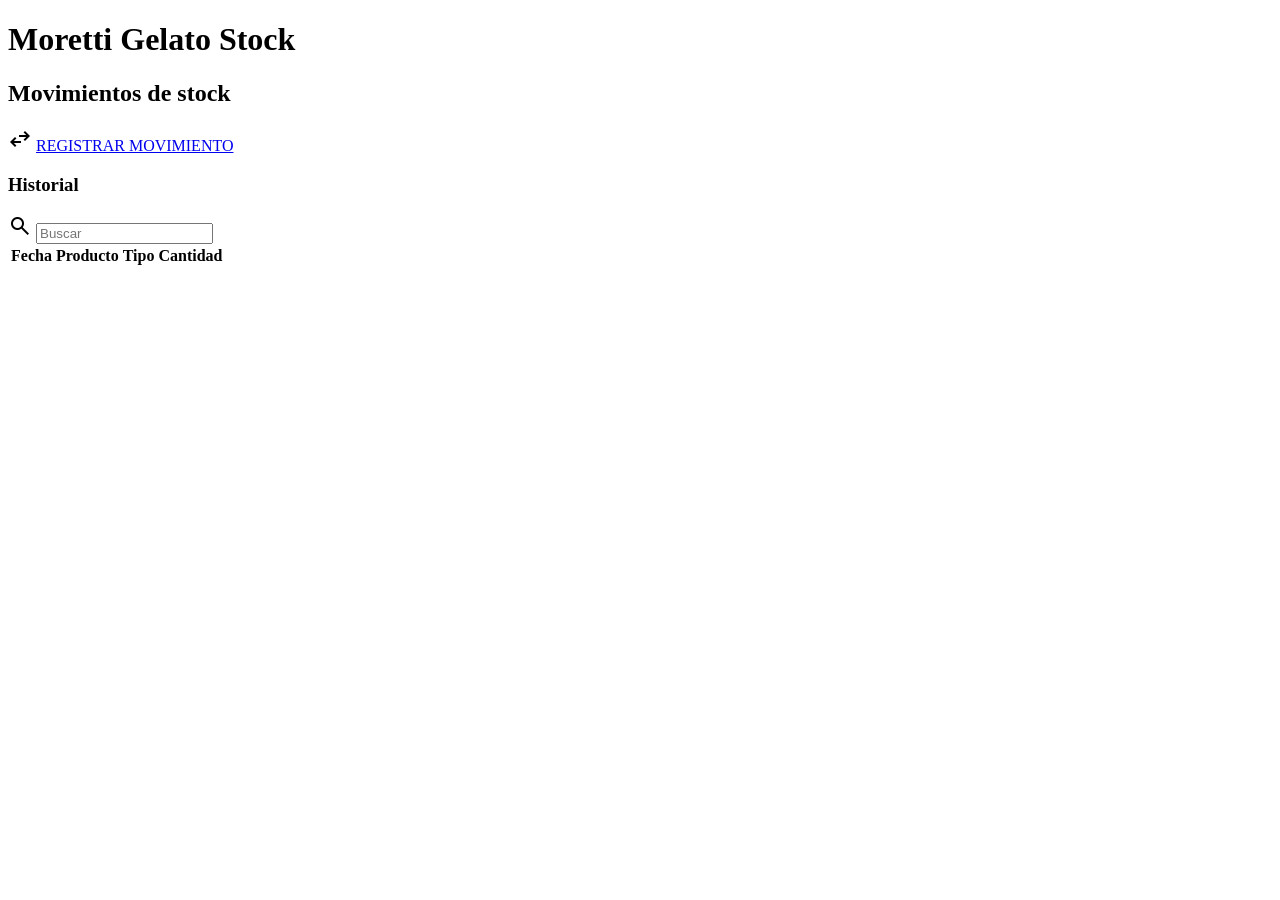
==== frontend/index.html @ 6f8af8db "feat: añadir páginas de movimientos de stock" ====
<!doctype html>
<html lang="es-ES">
  <head>
    <meta charset="UTF-8" />
    <meta name="viewport" content="width=device-width, initial-scale=1.0" />
    <title>Moretti Gelato Stock</title>
    <link
      rel="stylesheet"
      href="https://fonts.googleapis.com/css2?family=Material+Symbols+Outlined"
    />
  </head>
  <body>
    <header>
      <h1>Moretti Gelato Stock</h1>
    </header>

    <main>
      <h2>Movimientos de stock</h2>

      <div>
        <span class="material-symbols-outlined"> swap_horiz </span>
        <a href="movimiento.html">REGISTRAR MOVIMIENTO</a>

        <h3>Historial</h3>

        <span class="material-symbols-outlined"> search </span>
        <input type="search" name="buscar" id="buscar" placeholder="Buscar" />

        <table>
          <thead>
            <tr>
              <th>Fecha</th>
              <th>Producto</th>
              <th>Tipo</th>
              <th>Cantidad</th>
            </tr>
          </thead>
        </table>
      </div>
    </main>
  </body>
</html>
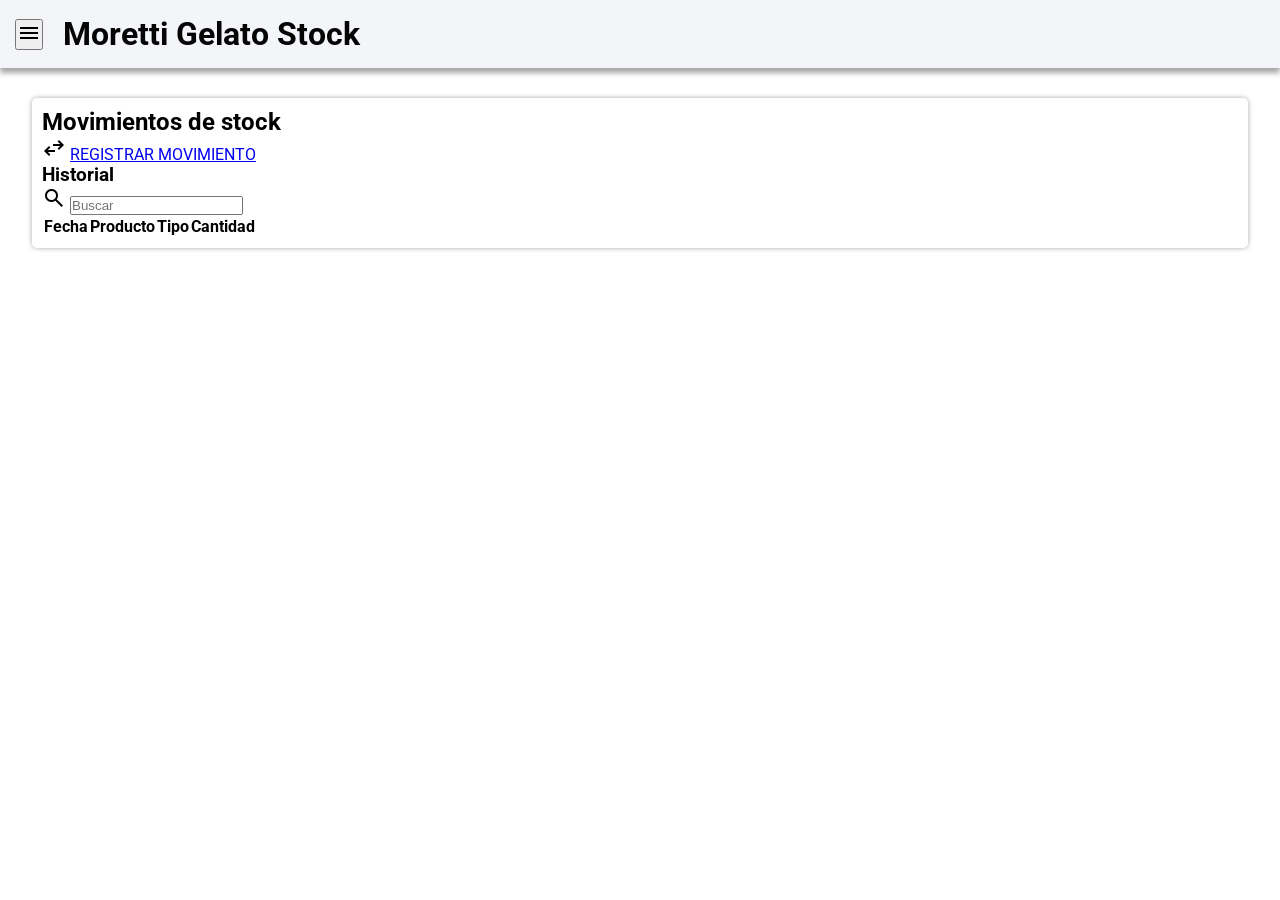
==== commit 665ab941: "feat: implementar menú hamburguesa interactivo" ====
--- a/frontend/index.html
+++ b/frontend/index.html
@@ -8,9 +8,33 @@
       rel="stylesheet"
       href="https://fonts.googleapis.com/css2?family=Material+Symbols+Outlined"
     />
+
+    <link rel="stylesheet" href="css/style.css" />
   </head>
   <body>
     <header>
+      <nav>
+        <button aria-label="abrir menu" aria-expanded="false" id="boton-menu">
+          <span class="material-symbols-outlined"> menu </span>
+        </button>
+
+        <ul id="menu-navegacion">
+          <li>
+            <a href="index.html">
+              <span class="material-symbols-outlined"> swap_horiz </span>
+              Movimientos de stock</a
+            >
+          </li>
+
+          <li>
+            <a href="productos.html"
+              ><span class="material-symbols-outlined"> inventory_2 </span>
+              Listado de productos</a
+            >
+          </li>
+        </ul>
+      </nav>
+
       <h1>Moretti Gelato Stock</h1>
     </header>
 
@@ -38,5 +62,7 @@
         </table>
       </div>
     </main>
+
+    <script src="js/script.js"></script>
   </body>
 </html>
--- a/frontend/css/style.css
+++ b/frontend/css/style.css
@@ -0,0 +1,61 @@
+@import url("https://fonts.googleapis.com/css2?family=Roboto:ital,wght@0,100..900;1,100..900&display=swap");
+
+:root {
+  --gris: #f3f5f8;
+  --fuente: #050505;
+}
+
+* {
+  margin: 0;
+  padding: 0;
+  box-sizing: border-box;
+}
+
+body {
+  font-family: "Roboto", sans-serif;
+}
+
+header {
+  background-color: var(--gris);
+  box-shadow: 0px 5px 5px 0px rgba(0, 0, 0, 0.349);
+  color: var(--fuente);
+  padding: 15px;
+  margin-bottom: 30px;
+  display: flex;
+  justify-content: flex-start;
+  align-items: center;
+  gap: 20px;
+}
+
+header a {
+  text-decoration: none;
+}
+
+ul {
+  list-style: none;
+}
+
+nav ul {
+  display: none;
+}
+
+nav ul.menu-abierto {
+  display: flex;
+  flex-direction: column;
+  gap: 15px;
+}
+
+nav a {
+  display: flex;
+  align-items: center;
+  gap: 8px;
+  padding: 5px;
+}
+
+main {
+  margin: auto;
+  width: 95%;
+  padding: 10px;
+  box-shadow: 0px 0px 5px 0px rgba(0, 0, 0, 0.349);
+  border-radius: 5px;
+}
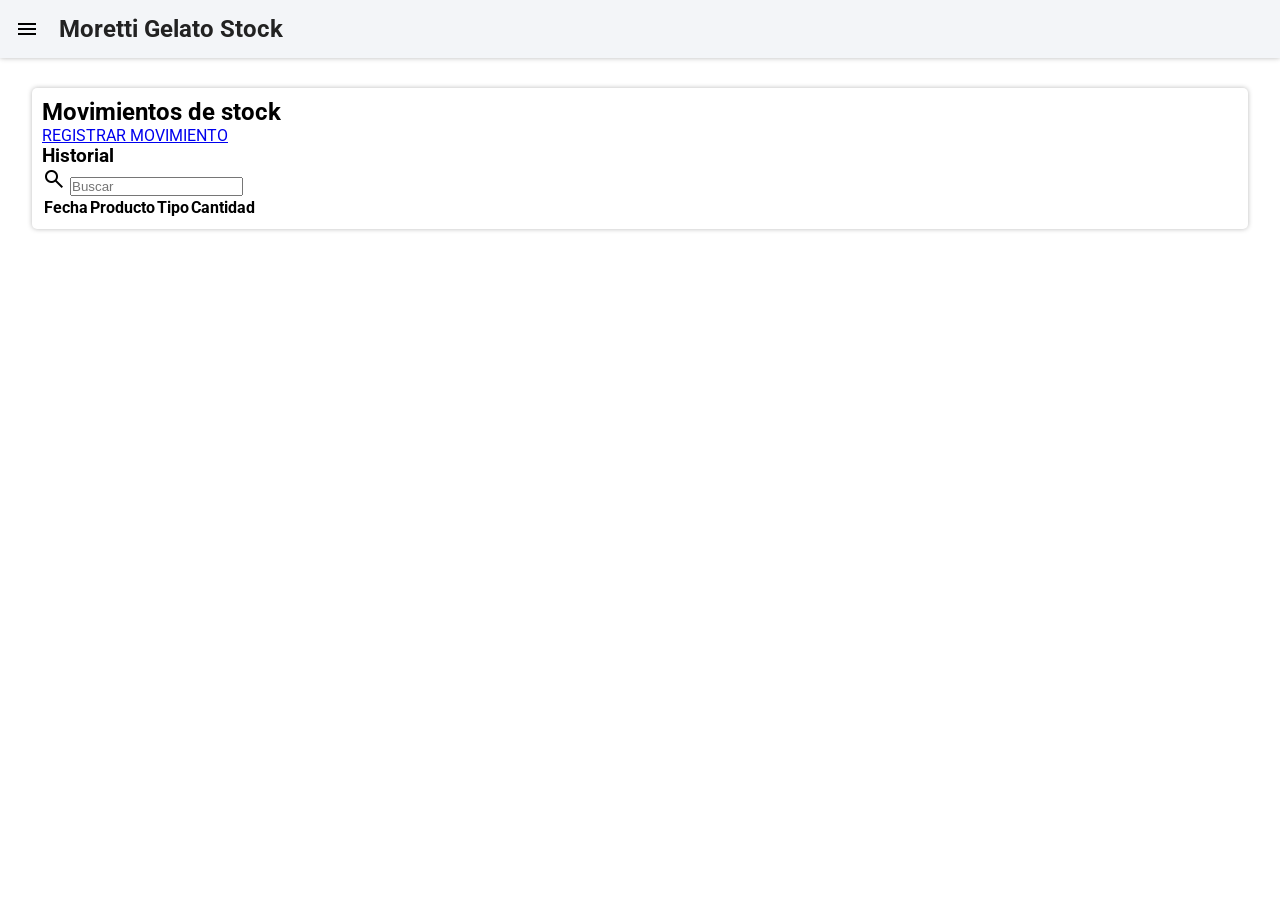
==== commit fc684d83: "feat: finalizar el menú de navegación" ====
--- a/frontend/index.html
+++ b/frontend/index.html
@@ -13,11 +13,16 @@
   </head>
   <body>
     <header>
-      <nav>
+      <!--aria-expanded: indica si un elemento puede expandirse-->
+      <!--aria-label: define un nombre o una descripción accesible-->
+      <div class="cabecera-superior">
         <button aria-label="abrir menu" aria-expanded="false" id="boton-menu">
           <span class="material-symbols-outlined"> menu </span>
         </button>
+        <h1>Moretti Gelato Stock</h1>
+      </div>
 
+      <nav>
         <ul id="menu-navegacion">
           <li>
             <a href="index.html">
@@ -34,15 +39,14 @@
           </li>
         </ul>
       </nav>
+    </header>
 
-      <h1>Moretti Gelato Stock</h1>
-    </header>
+    <div class="overlay"></div>
 
     <main>
       <h2>Movimientos de stock</h2>
 
       <div>
-        <span class="material-symbols-outlined"> swap_horiz </span>
         <a href="movimiento.html">REGISTRAR MOVIMIENTO</a>
 
         <h3>Historial</h3>
--- a/frontend/css/style.css
+++ b/frontend/css/style.css
@@ -2,7 +2,10 @@
 
 :root {
   --gris: #f3f5f8;
-  --fuente: #050505;
+  --hover: #e9edf2;
+  --fuente: #222222;
+  --botonAzul: #1672d9;
+  --botonRojo: #dc4545;
 }
 
 * {
@@ -15,47 +18,91 @@
   font-family: "Roboto", sans-serif;
 }
 
+.overlay {
+  position: fixed;
+  inset: 0;
+  background-color: rgba(0, 0, 0, 0.3);
+  display: none;
+  z-index: 1;
+}
+
 header {
+  position: relative;
+  z-index: 2;
+
   background-color: var(--gris);
-  box-shadow: 0px 5px 5px 0px rgba(0, 0, 0, 0.349);
+  box-shadow: 0px 0px 5px 0px rgba(0, 0, 0, 0.274);
   color: var(--fuente);
+  margin-bottom: 30px;
+}
+
+header:has(nav ul.menu-abierto) {
+  border-radius: 0 0 10px 10px;
+  box-shadow: none;
+}
+
+.cabecera-superior {
   padding: 15px;
-  margin-bottom: 30px;
   display: flex;
-  justify-content: flex-start;
   align-items: center;
   gap: 20px;
 }
 
-header a {
-  text-decoration: none;
+.cabecera-superior h1 {
+  font-size: 1.5em;
 }
 
-ul {
-  list-style: none;
+.cabecera-superior button {
+  border: none;
+  cursor: pointer;
+  background-color: transparent;
+  display: flex;
+  justify-content: center;
+  align-items: center;
+  padding: 0;
+}
+
+nav {
+  background-color: white;
+  border-radius: 10px;
+  box-shadow: 0px 0px 5px 0px rgba(0, 0, 0, 0.274);
 }
 
 nav ul {
+  list-style: none;
   display: none;
 }
 
 nav ul.menu-abierto {
+  padding: 10px;
   display: flex;
   flex-direction: column;
-  gap: 15px;
+  gap: 20px;
 }
 
 nav a {
+  text-decoration: none;
   display: flex;
   align-items: center;
-  gap: 8px;
-  padding: 5px;
+  gap: 15px;
+  padding: 10px;
+  color: var(--fuente);
+  transition: 0.2s;
+}
+
+nav a .material-symbols-outlined {
+  font-size: 1.3em;
+}
+
+nav a:hover {
+  background-color: var(--hover);
+  border-radius: 5px;
 }
 
 main {
   margin: auto;
   width: 95%;
   padding: 10px;
-  box-shadow: 0px 0px 5px 0px rgba(0, 0, 0, 0.349);
+  box-shadow: 0px 0px 5px 0px rgba(0, 0, 0, 0.274);
   border-radius: 5px;
 }
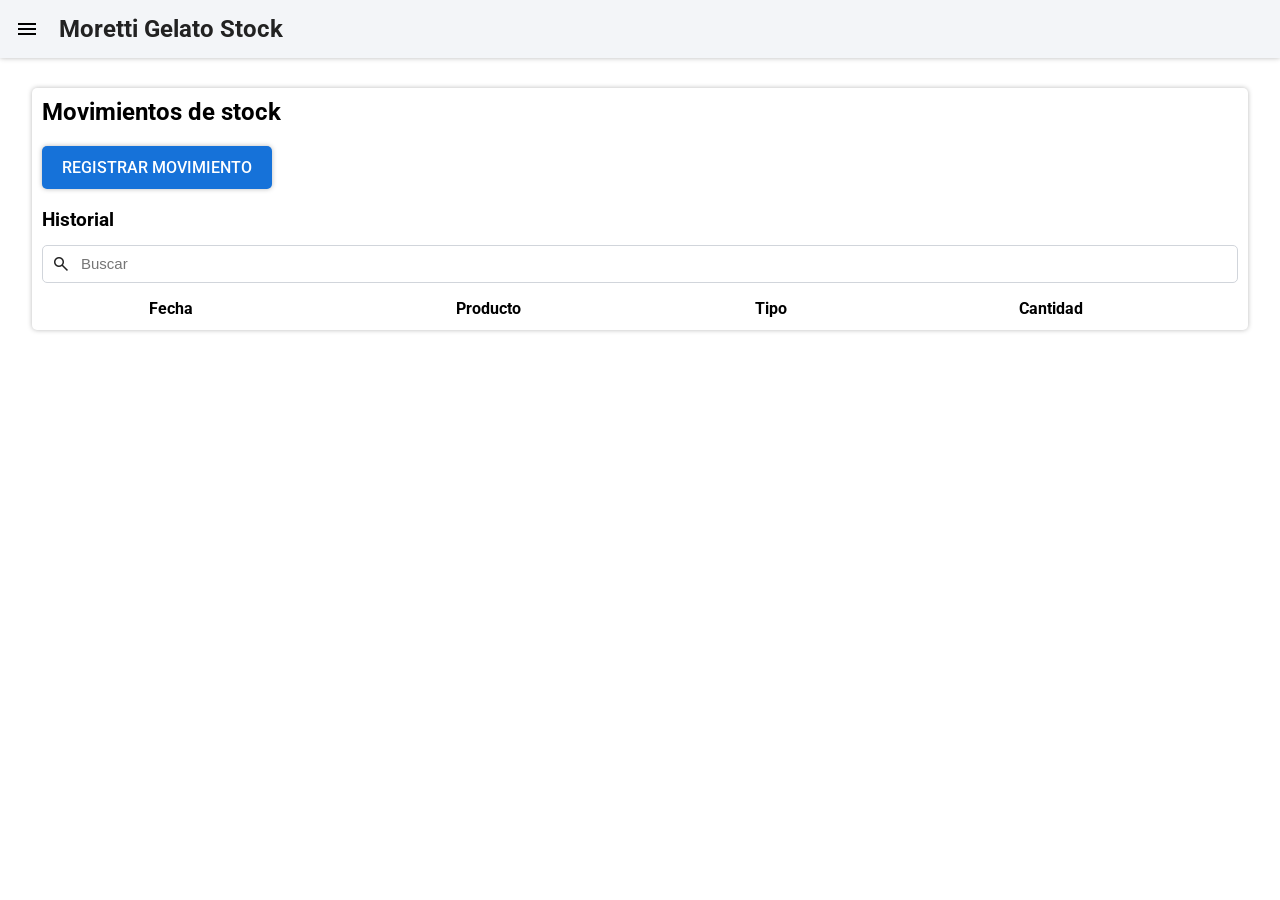
==== commit bb5bde99: "feat: desarrollar el contenido de las páginas" ====
--- a/frontend/index.html
+++ b/frontend/index.html
@@ -46,14 +46,19 @@
     <main>
       <h2>Movimientos de stock</h2>
 
-      <div>
-        <a href="movimiento.html">REGISTRAR MOVIMIENTO</a>
+      <a href="movimiento.html" class="botonAzul">REGISTRAR MOVIMIENTO</a>
 
+      <section class="info">
         <h3>Historial</h3>
-
-        <span class="material-symbols-outlined"> search </span>
-        <input type="search" name="buscar" id="buscar" placeholder="Buscar" />
-
+        <div class="busqueda">
+          <span class="material-symbols-outlined"> search </span>
+          <input
+            type="text"
+            name="campo-busqueda"
+            id="campo-busqueda"
+            placeholder="Buscar"
+          />
+        </div>
         <table>
           <thead>
             <tr>
@@ -64,7 +69,7 @@
             </tr>
           </thead>
         </table>
-      </div>
+      </section>
     </main>
 
     <script src="js/script.js"></script>
--- a/frontend/css/style.css
+++ b/frontend/css/style.css
@@ -105,4 +105,67 @@
   padding: 10px;
   box-shadow: 0px 0px 5px 0px rgba(0, 0, 0, 0.274);
   border-radius: 5px;
+  display: flex;
+  flex-direction: column;
+  align-items: start;
+  gap: 20px;
 }
+
+.botonAzul {
+  text-decoration: none;
+  background-color: var(--botonAzul);
+  color: white;
+  padding: 12px 20px;
+  border-radius: 5px;
+  box-shadow: 0px 0px 5px 0px rgba(0, 0, 0, 0.274);
+  font-weight: 500;
+  transition: 0.2s;
+}
+
+.botonAzul:hover {
+  background-color: #105cb5;
+}
+
+.info {
+  display: flex;
+  flex-direction: column;
+  gap: 14px;
+  width: 100%;
+}
+
+.busqueda {
+  display: flex;
+  align-items: center;
+  gap: 10px;
+  border-radius: 5px;
+  border: 1px solid #d1d5db;
+  background-color: white;
+  padding: 8px 16px 8px 8px;
+  width: 100%;
+}
+
+.busqueda > .material-symbols-outlined {
+  color: var(--fuente);
+}
+
+.busqueda > input {
+  border: none;
+  width: 100%;
+  font-size: 14px;
+}
+
+.busqueda > input:focus {
+  outline: none;
+}
+
+.busqueda > input::placeholder {
+  font-size: 15px;
+}
+
+.busqueda .material-symbols-outlined {
+  font-size: 20px;
+}
+
+table {
+  width: 100%;
+}
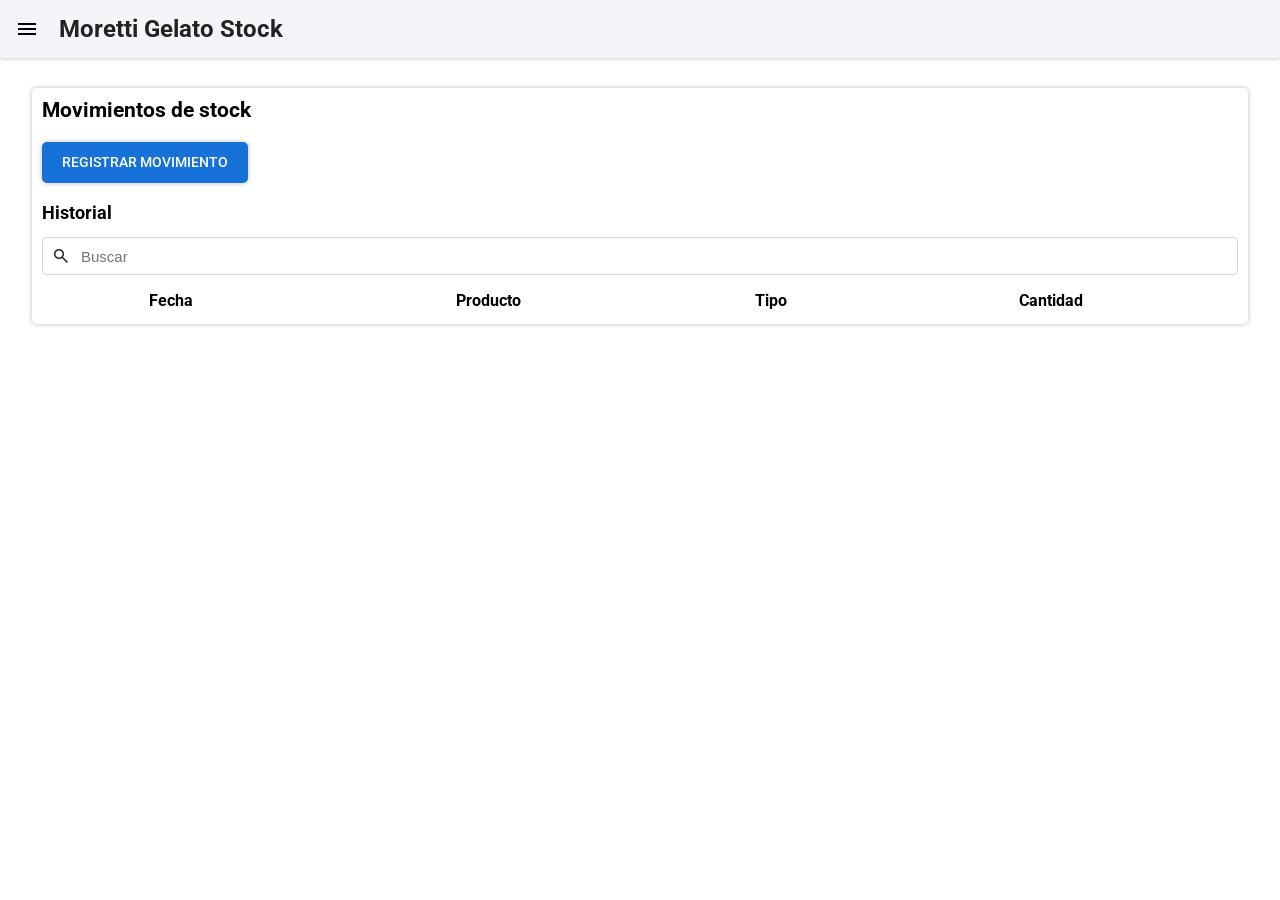
==== commit e63e23da: "refactor: organizar la estructura de la tabla" ====
--- a/frontend/index.html
+++ b/frontend/index.html
@@ -68,6 +68,14 @@
               <th>Cantidad</th>
             </tr>
           </thead>
+
+          <tbody id="tabla-movimientos"></tbody>
+
+          <tfoot>
+            <tr>
+              <td colspan="4"></td>
+            </tr>
+          </tfoot>
         </table>
       </section>
     </main>
--- a/frontend/css/style.css
+++ b/frontend/css/style.css
@@ -88,6 +88,7 @@
   padding: 10px;
   color: var(--fuente);
   transition: 0.2s;
+  border-radius: 5px;
 }
 
 nav a .material-symbols-outlined {
@@ -96,7 +97,6 @@
 
 nav a:hover {
   background-color: var(--hover);
-  border-radius: 5px;
 }
 
 main {
@@ -111,6 +111,10 @@
   gap: 20px;
 }
 
+main h2 {
+  font-size: 1.3em;
+}
+
 .botonAzul {
   text-decoration: none;
   background-color: var(--botonAzul);
@@ -120,10 +124,15 @@
   box-shadow: 0px 0px 5px 0px rgba(0, 0, 0, 0.274);
   font-weight: 500;
   transition: 0.2s;
+  font-size: 0.9em;
 }
 
 .botonAzul:hover {
   background-color: #105cb5;
+}
+
+section h3 {
+  font-size: 1.1em;
 }
 
 .info {
@@ -151,7 +160,7 @@
 .busqueda > input {
   border: none;
   width: 100%;
-  font-size: 14px;
+  font-size: 15px;
 }
 
 .busqueda > input:focus {
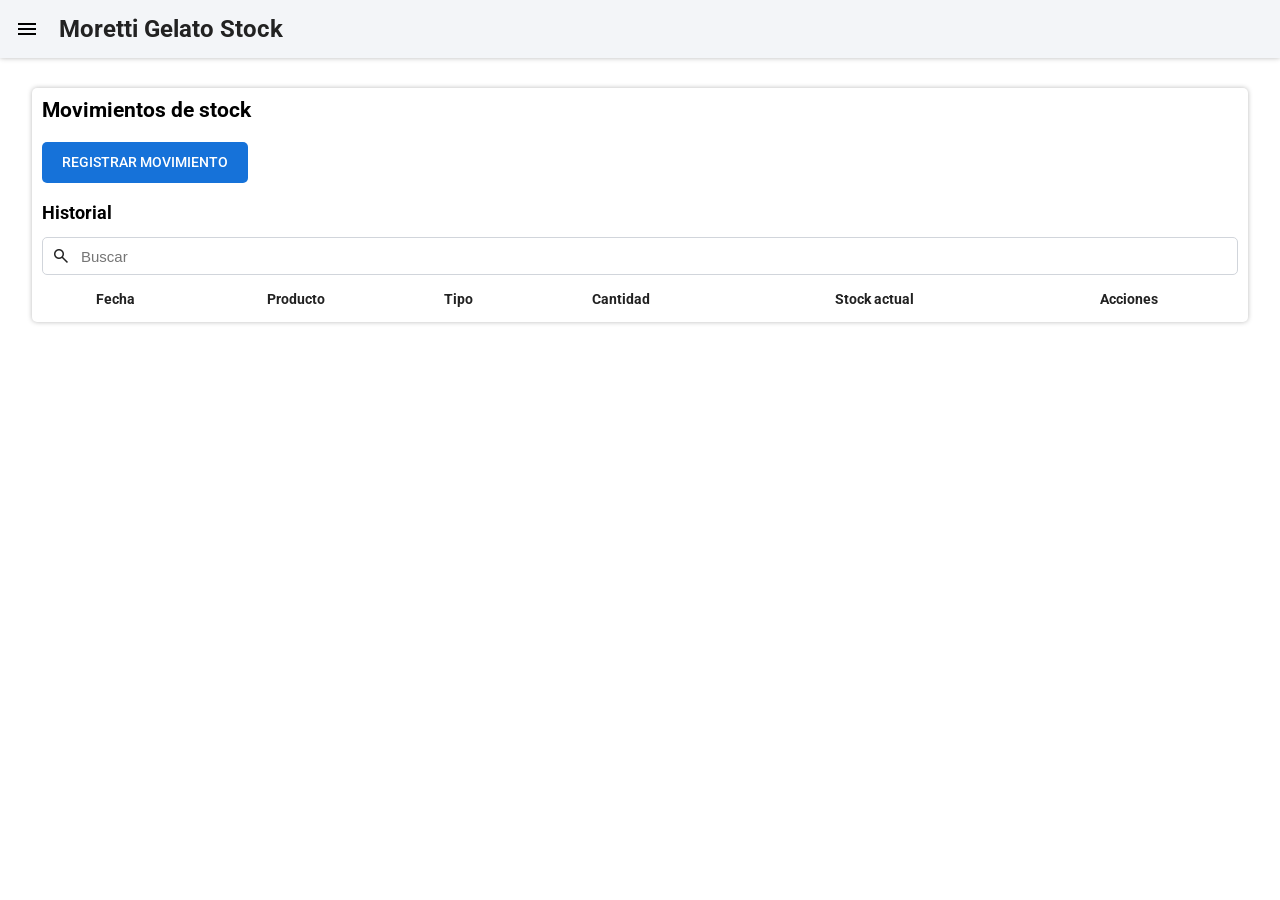
==== commit 6b96c6bf: "feat: actualizar formulario de productos y preparar tablas" ====
--- a/frontend/index.html
+++ b/frontend/index.html
@@ -19,7 +19,9 @@
         <button aria-label="abrir menu" aria-expanded="false" id="boton-menu">
           <span class="material-symbols-outlined"> menu </span>
         </button>
-        <h1>Moretti Gelato Stock</h1>
+        <a href="index.html" class="pantalla-principal">
+          <h1>Moretti Gelato Stock</h1>
+        </a>
       </div>
 
       <nav>
@@ -66,6 +68,8 @@
               <th>Producto</th>
               <th>Tipo</th>
               <th>Cantidad</th>
+              <th>Stock actual</th>
+              <th>Acciones</th>
             </tr>
           </thead>
 
--- a/frontend/css/style.css
+++ b/frontend/css/style.css
@@ -5,7 +5,7 @@
   --hover: #e9edf2;
   --fuente: #222222;
   --botonAzul: #1672d9;
-  --botonRojo: #dc4545;
+  --rojo: #dc4545;
 }
 
 * {
@@ -52,6 +52,11 @@
   font-size: 1.5em;
 }
 
+.pantalla-principal {
+  text-decoration: none;
+  color: inherit;
+}
+
 .cabecera-superior button {
   border: none;
   cursor: pointer;
@@ -89,6 +94,7 @@
   color: var(--fuente);
   transition: 0.2s;
   border-radius: 5px;
+  font-weight: 500;
 }
 
 nav a .material-symbols-outlined {
@@ -121,7 +127,6 @@
   color: white;
   padding: 12px 20px;
   border-radius: 5px;
-  box-shadow: 0px 0px 5px 0px rgba(0, 0, 0, 0.274);
   font-weight: 500;
   transition: 0.2s;
   font-size: 0.9em;
@@ -178,3 +183,149 @@
 table {
   width: 100%;
 }
+
+thead th {
+  color: var(--fuente);
+  font-weight: 700;
+  font-size: 0.9em;
+  text-align: center;
+}
+
+.nota-obligatorio {
+  color: var(--fuente);
+  font-size: 0.85em;
+}
+
+.obligatorio {
+  color: var(--rojo);
+  font-size: 0.9em;
+  font-weight: 700;
+}
+
+.formulario-movimiento,
+.formulario-producto {
+  width: 100%;
+  display: flex;
+  flex-direction: column;
+  gap: 14px;
+}
+
+.formulario-movimiento .campo,
+.formulario-producto .campo {
+  display: flex;
+  flex-direction: column;
+  gap: 6px;
+}
+
+#formato-contenido {
+  display: grid;
+  grid-template-columns: 1fr 90px;
+  gap: 5px;
+}
+
+#formato-contenido select {
+  background-color: var(--gris);
+}
+
+.formulario-movimiento > .campo > label,
+.formulario-producto .campo > label {
+  font-weight: 500;
+}
+
+.formulario-movimiento input[type="number"] {
+  width: 100%;
+  padding: 10px;
+  border: 1px solid #cbd5e1;
+  border-radius: 5px;
+  font: inherit;
+}
+
+#entrada-salida {
+  display: flex;
+  gap: 5px;
+}
+
+#entrada-salida button {
+  flex: 1;
+  padding: 10px;
+  cursor: pointer;
+  border: 1px solid #d1d5db;
+  background-color: var(--gris);
+  color: var(--fuente);
+  font-family: inherit;
+  font-size: 0.9em;
+  font-weight: 500;
+  border-radius: 5px;
+}
+
+#entrada-salida button.seleccionado {
+  background-color: var(--botonAzul);
+  color: white;
+  border-color: var(--botonAzul);
+}
+
+.formulario-movimiento input,
+.formulario-movimiento select,
+.formulario-producto input,
+.formulario-producto select {
+  width: 100%;
+  padding: 10px;
+  border-radius: 5px;
+  border: 1px solid #d1d5db;
+  font: inherit;
+  color: inherit;
+}
+
+.formulario-movimiento input:focus,
+.formulario-movimiento select:focus,
+.formulario-producto input:focus,
+.formulario-producto select:focus {
+  outline: none;
+}
+
+.select-contenedor {
+  position: relative;
+  width: 100%;
+}
+
+.select-contenedor select {
+  appearance: none;
+  width: 100%;
+  padding: 10px 40px 10px 10px;
+  border-radius: 5px;
+  background-color: white;
+  cursor: pointer;
+}
+
+.select-contenedor .material-symbols-outlined {
+  position: absolute;
+  right: 12px;
+  top: 50%;
+  transform: translateY(-50%);
+  pointer-events: none;
+}
+
+.boton-registrar-movimiento,
+.guardar-nuevo-producto {
+  width: 100%;
+  background-color: var(--botonAzul);
+  color: white;
+  border: none;
+  border-radius: 5px;
+  padding: 12px 20px;
+  font-weight: 500;
+  transition: 0.2s;
+  font-size: 0.9em;
+  font-family: inherit;
+  cursor: pointer;
+}
+
+.boton-cancelar {
+  width: 100%;
+  color: var(--botonAzul);
+  font-weight: 500;
+  font-size: 0.9em;
+  text-align: center;
+  text-decoration: none;
+  margin-bottom: 5px;
+}
